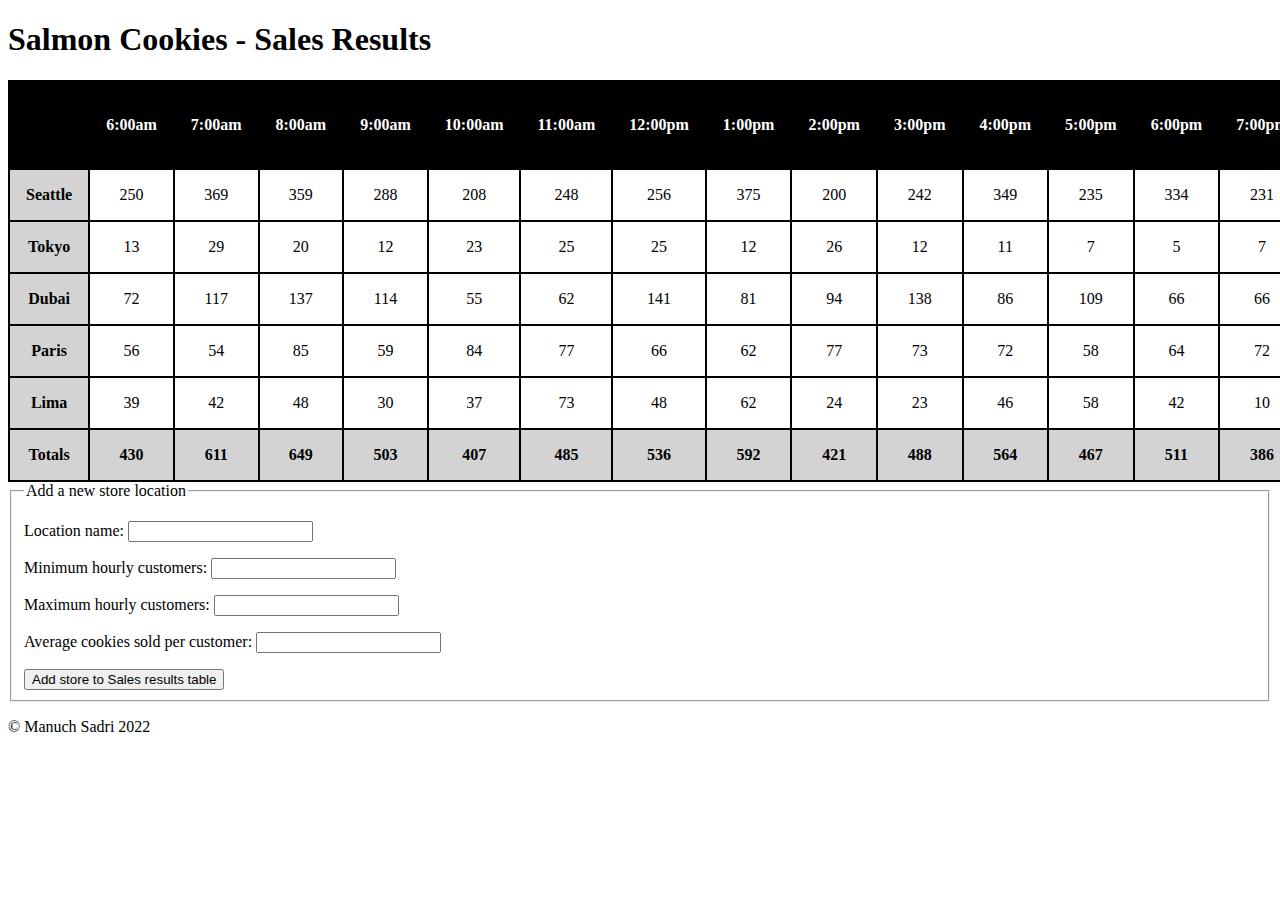
==== sales.html @ 5911518a "added form to sales.html to add new store location with event listener and handler in js/app.js. Sal" ====
<!DOCTYPE html>
<html lang="en">
<head>
    <meta charset="UTF-8">
    <meta http-equiv="X-UA-Compatible" content="IE=edge">
    <meta name="viewport" content="width=device-width, initial-scale=1.0">
    <link rel="stylesheet" href="css/style.css" type="text/css"/>
    <title>Salmon Cookies - Sales</title>
</head>
<body>

    <header>
        <h1>Salmon Cookies - Sales Results</h41></h>
    </header>

    <main>
        
        <table id="table">
            <thead class="rows" id="table-header">
            </thead>
        
            <tbody class="rows" id="table-body">
            </tbody>
        
            <tfoot class="rows" id="table-footer">
            </tfoot>
        </table>

        <form id="storeForm">
            <fieldset>
                <legend>Add a new store location</legend>
                
                <p>
                    <label>
                        Location name:
                        <input type="text" name="name" required/>
                    </label>
                </p>

                <p>
                    <label>
                        Minimum hourly customers:
                        <input type="number" name="minCust" required min="0"/>
                    </label>
                </p>

                
                <p>
                    <label>
                        Maximum hourly customers:
                        <input type="number" name="maxCust" required min="1"/>
                    </label>
                </p>

                <p>
                    <label>
                        Average cookies sold per customer:
                        <input type="number" name="avgQty" required min="1.0" step="0.1"/>
                    </label>
                </p>

                <input type="submit" value="Add store to Sales results table"/>
            </fieldset>
        </form>

        <script src="js/app.js"></script>
   
    </main>

    <footer>
        <p>&copy; Manuch Sadri 2022</p>
    </footer>

</body>
</html>
---- css/style.css ----
td {
    text-align: center;
}

table {
    margin: auto;
    border-spacing: 0px;
}

table, th, td {
    border: 1px solid black;
}

th, td {
    padding: 1rem;
}

#table-header{
    background-color: black;
    color: white;
}

#table-body th{
    background-color: lightgray;
}

#table-footer th{
    background-color: lightgray;
}
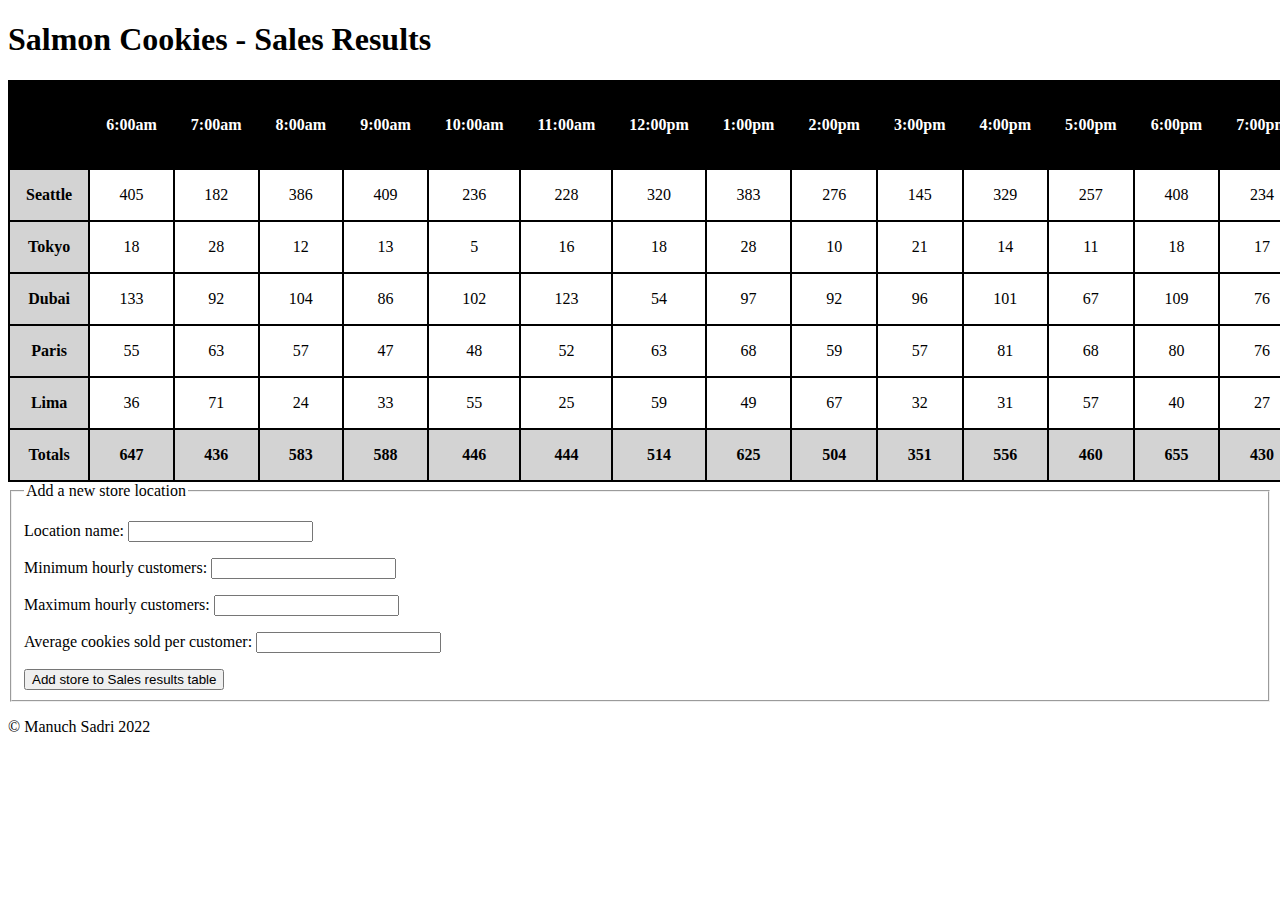
==== commit 9ba5ba6b: "fixed looping logic error creating duplicate rows and additional iterations of salesCalc() by removi" ====
--- a/sales.html
+++ b/sales.html
@@ -15,14 +15,14 @@
 
     <main>
         
-        <table id="table">
-            <thead class="rows" id="table-header">
+        <table>
+            <thead class="row" id="table-header">
             </thead>
         
-            <tbody class="rows" id="table-body">
+            <tbody class="row" id="table-body">
             </tbody>
         
-            <tfoot class="rows" id="table-footer">
+            <tfoot class="row" id="table-footer">
             </tfoot>
         </table>
 
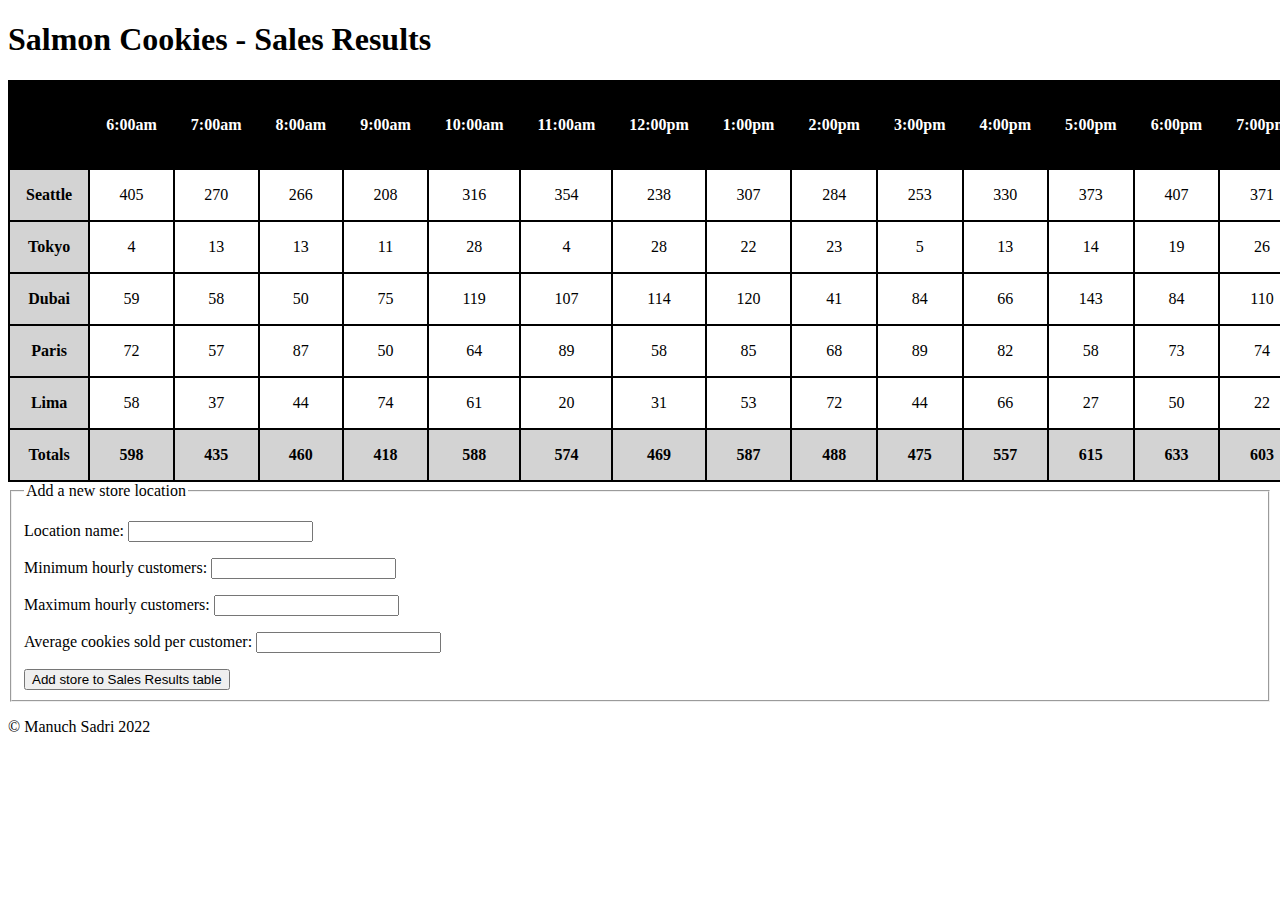
==== commit 2e9428ba: "add reset() for HTML form after submit" ====
--- a/sales.html
+++ b/sales.html
@@ -59,7 +59,7 @@
                     </label>
                 </p>
 
-                <input type="submit" value="Add store to Sales results table"/>
+                <input type="submit" value="Add store to Sales Results table"/>
             </fieldset>
         </form>
 
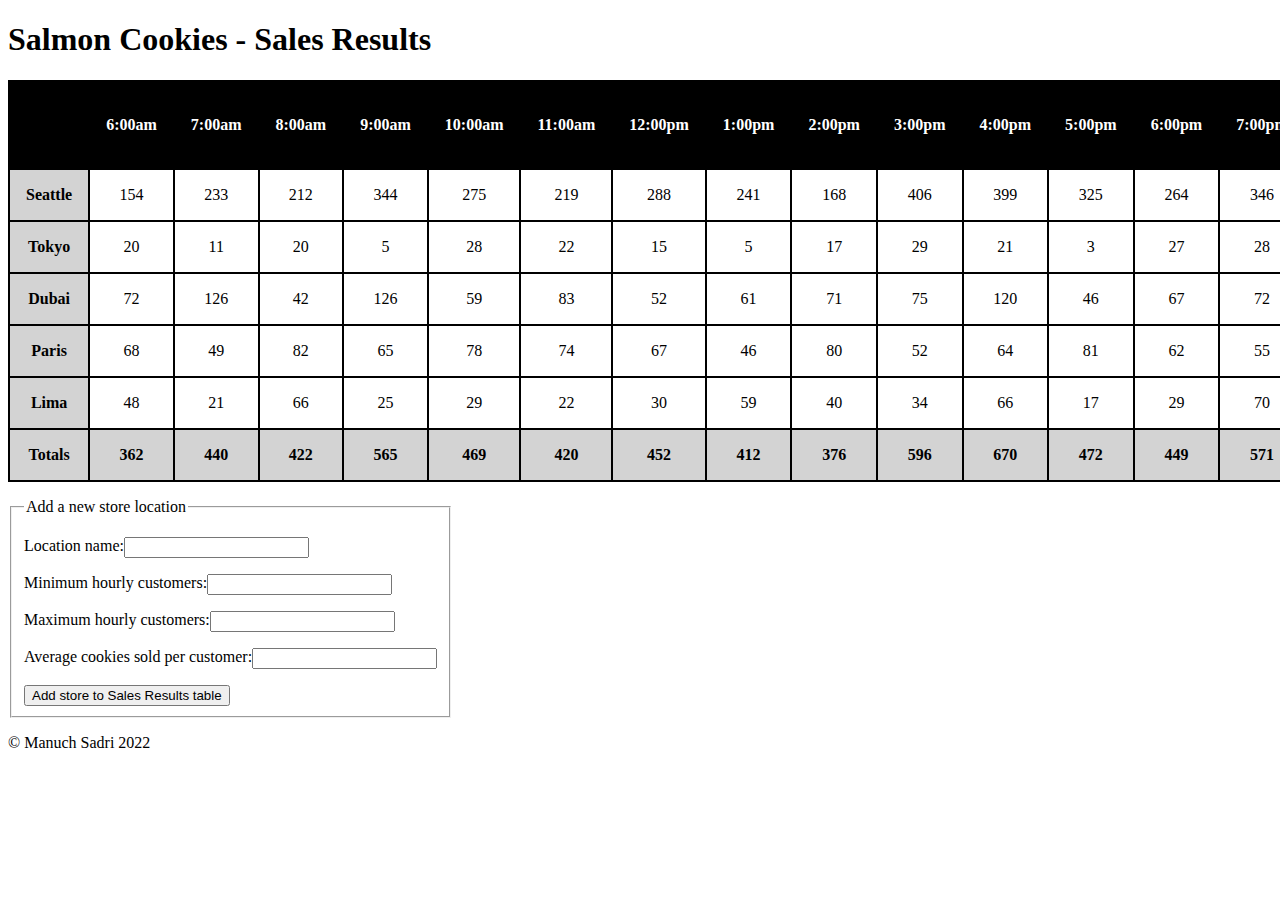
==== commit a5162f8b: "moved the sales report update steps into a new function reportUpdate()" ====
--- a/sales.html
+++ b/sales.html
@@ -30,34 +30,34 @@
             <fieldset>
                 <legend>Add a new store location</legend>
                 
-                <p>
+
                     <label>
                         Location name:
                         <input type="text" name="name" required/>
                     </label>
-                </p>
 
-                <p>
+
+
                     <label>
                         Minimum hourly customers:
                         <input type="number" name="minCust" required min="0"/>
                     </label>
-                </p>
+
 
                 
-                <p>
+
                     <label>
                         Maximum hourly customers:
                         <input type="number" name="maxCust" required min="1"/>
                     </label>
-                </p>
 
-                <p>
+
+
                     <label>
                         Average cookies sold per customer:
                         <input type="number" name="avgQty" required min="1.0" step="0.1"/>
                     </label>
-                </p>
+
 
                 <input type="submit" value="Add store to Sales Results table"/>
             </fieldset>
--- a/css/style.css
+++ b/css/style.css
@@ -3,7 +3,7 @@
 }
 
 table {
-    margin: auto;
+    /* margin: auto; */
     border-spacing: 0px;
 }
 
@@ -26,4 +26,25 @@
 
 #table-footer th{
     background-color: lightgray;
-}+}
+
+form{
+    display: flex;
+    flex-direction: column;
+    align-items: left;
+    margin-top: 1rem;
+    width:fit-content;
+}
+
+form label{
+    display: flex;
+    /* flex-direction: column; */
+    flex-direction: row;
+    align-items: left;
+    margin-top: 1rem;
+    /* width: 10rem; */
+}
+
+input[type=submit] {
+    margin-top: 1rem;
+}
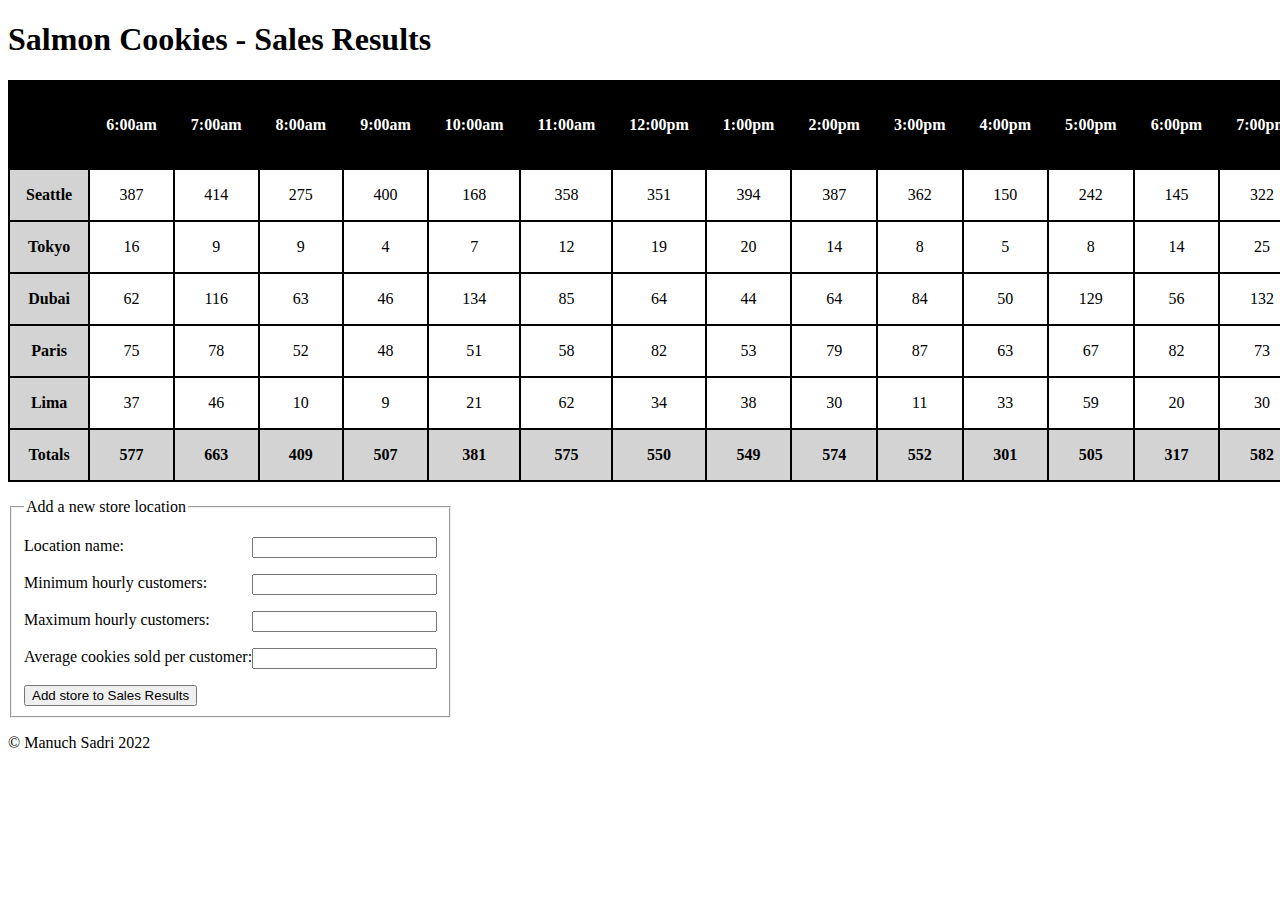
==== commit e98c8981: "added input normalization function for user entered location name. Final commit of base Class 09 ass" ====
--- a/sales.html
+++ b/sales.html
@@ -30,36 +30,27 @@
             <fieldset>
                 <legend>Add a new store location</legend>
                 
-
                     <label>
                         Location name:
                         <input type="text" name="name" required/>
                     </label>
-
-
 
                     <label>
                         Minimum hourly customers:
                         <input type="number" name="minCust" required min="0"/>
                     </label>
 
-
-                
-
                     <label>
                         Maximum hourly customers:
                         <input type="number" name="maxCust" required min="1"/>
                     </label>
-
-
 
                     <label>
                         Average cookies sold per customer:
                         <input type="number" name="avgQty" required min="1.0" step="0.1"/>
                     </label>
 
-
-                <input type="submit" value="Add store to Sales Results table"/>
+                <input type="submit" value="Add store to Sales Results"/>
             </fieldset>
         </form>
 
--- a/css/style.css
+++ b/css/style.css
@@ -38,11 +38,11 @@
 
 form label{
     display: flex;
-    /* flex-direction: column; */
+    flex-direction: column;
     flex-direction: row;
     align-items: left;
     margin-top: 1rem;
-    /* width: 10rem; */
+    justify-content: space-between;
 }
 
 input[type=submit] {
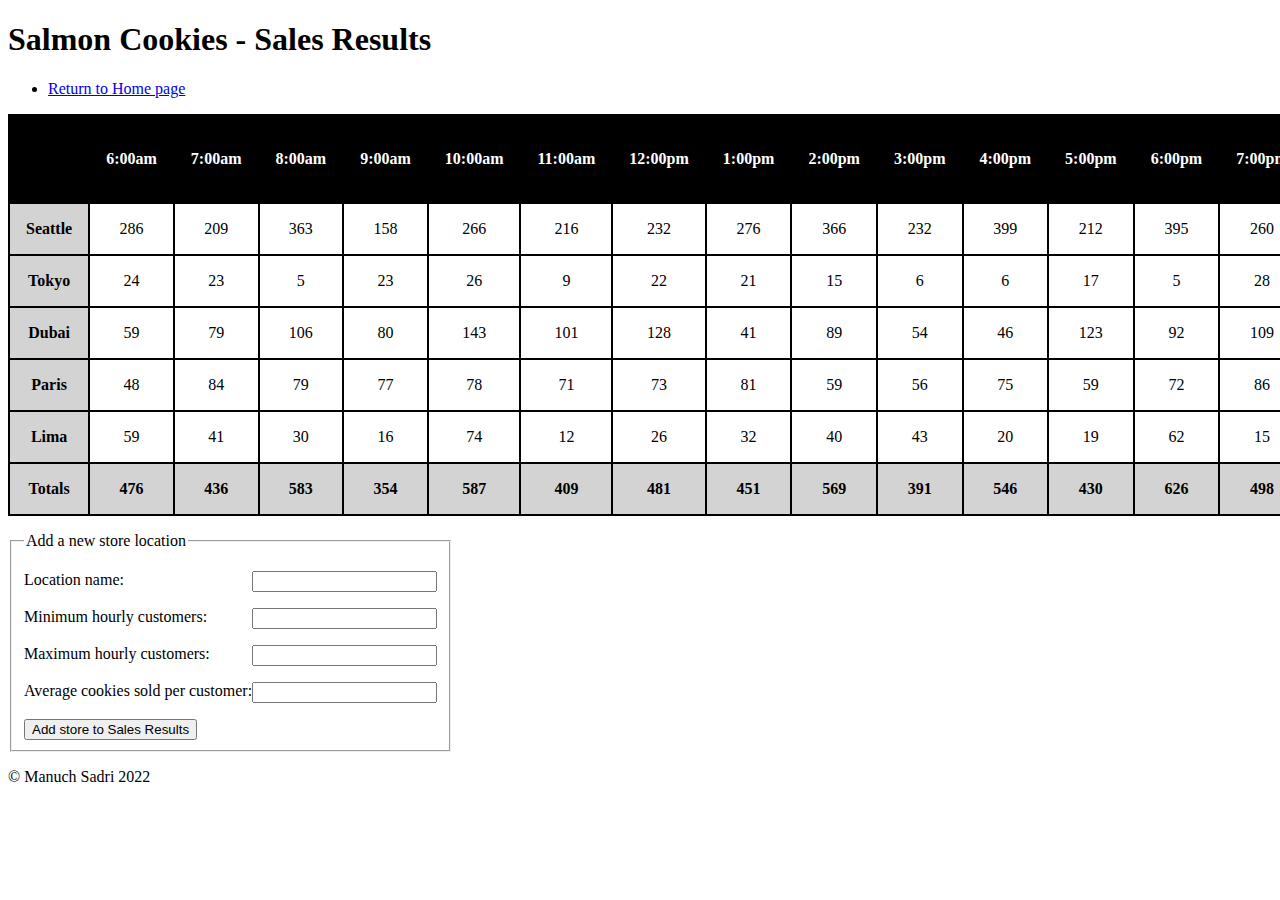
==== commit f7df0ccb: "added Number() to variable declarations (lines 123-125) to force conversion from string to number va" ====
--- a/sales.html
+++ b/sales.html
@@ -10,7 +10,12 @@
 <body>
 
     <header>
-        <h1>Salmon Cookies - Sales Results</h41></h>
+        <h1>Salmon Cookies - Sales Results</h1></h>
+        <nav>
+            <ul>
+                <li><a href="index.html" target="_blank">Return to Home page</a></li>
+            </ul>
+        </nav>
     </header>
 
     <main>
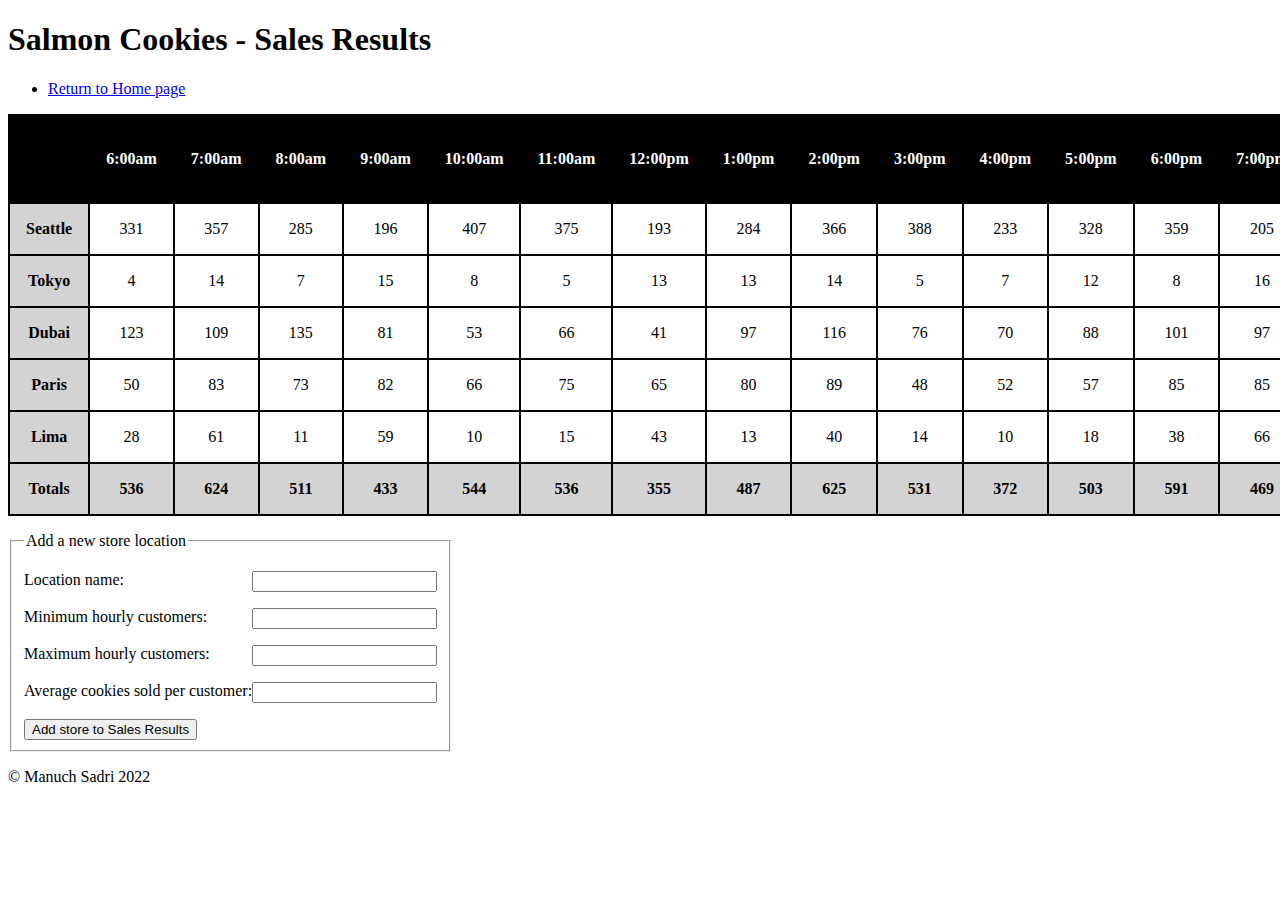
==== commit a752a5c8: "updated index.html with location and contact info. Renamed css files." ====
--- a/sales.html
+++ b/sales.html
@@ -4,7 +4,7 @@
     <meta charset="UTF-8">
     <meta http-equiv="X-UA-Compatible" content="IE=edge">
     <meta name="viewport" content="width=device-width, initial-scale=1.0">
-    <link rel="stylesheet" href="css/style.css" type="text/css"/>
+    <link rel="stylesheet" href="css/sales.css" type="text/css"/>
     <title>Salmon Cookies - Sales</title>
 </head>
 <body>
--- a/css/sales.css
+++ b/css/sales.css
@@ -0,0 +1,50 @@
+td {
+    text-align: center;
+}
+
+table {
+    /* margin: auto; */
+    border-spacing: 0px;
+}
+
+table, th, td {
+    border: 1px solid black;
+}
+
+th, td {
+    padding: 1rem;
+}
+
+#table-header{
+    background-color: black;
+    color: white;
+}
+
+#table-body th{
+    background-color: lightgray;
+}
+
+#table-footer th{
+    background-color: lightgray;
+}
+
+form{
+    display: flex;
+    flex-direction: column;
+    align-items: left;
+    margin-top: 1rem;
+    width:fit-content;
+}
+
+form label{
+    display: flex;
+    flex-direction: column;
+    flex-direction: row;
+    align-items: left;
+    margin-top: 1rem;
+    justify-content: space-between;
+}
+
+input[type=submit] {
+    margin-top: 1rem;
+}
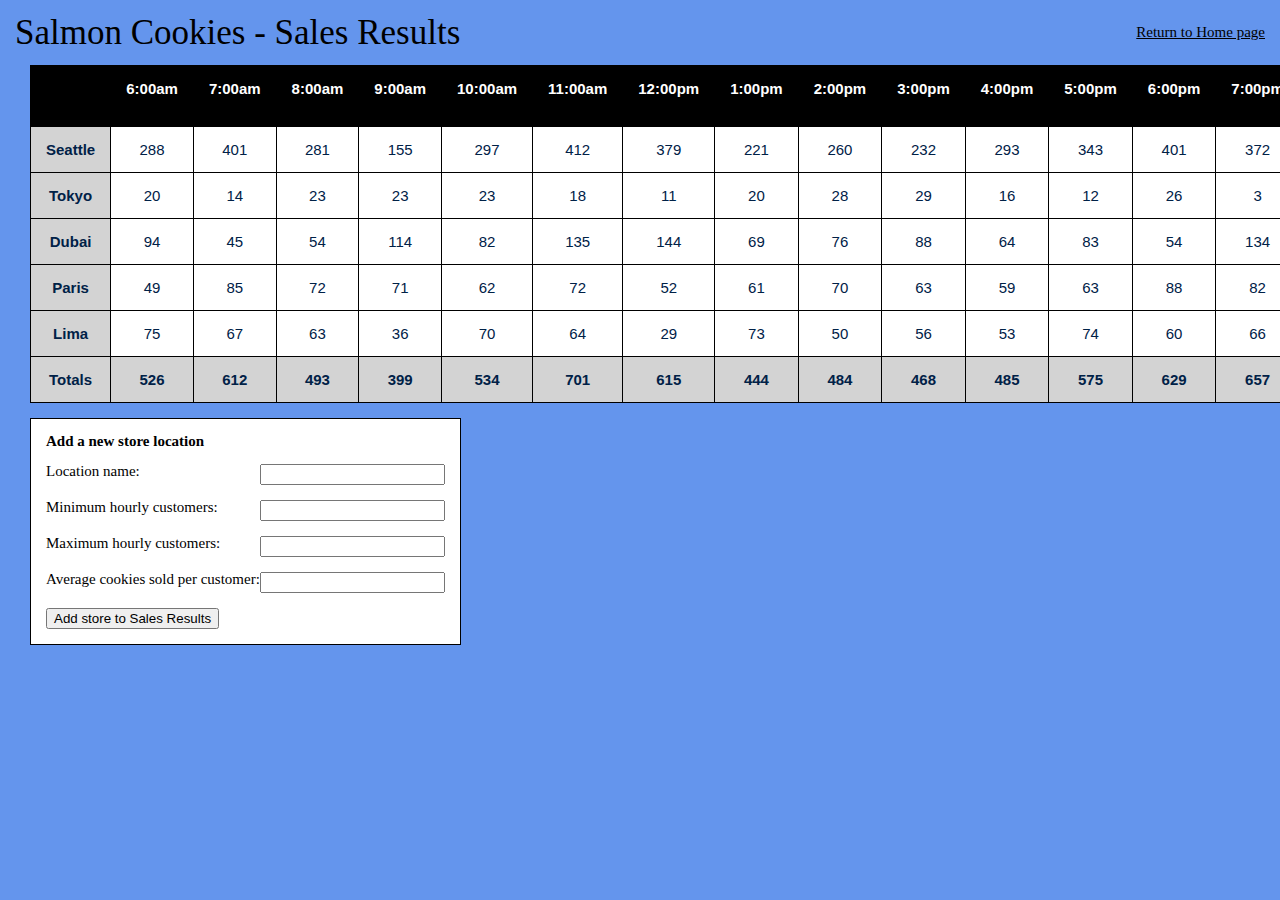
==== commit 22cc3787: "revised CSS styling for both index and sales.html" ====
--- a/sales.html
+++ b/sales.html
@@ -4,6 +4,7 @@
     <meta charset="UTF-8">
     <meta http-equiv="X-UA-Compatible" content="IE=edge">
     <meta name="viewport" content="width=device-width, initial-scale=1.0">
+    <link rel="stylesheet" href="css/reset.css" type="text/css"/>
     <link rel="stylesheet" href="css/sales.css" type="text/css"/>
     <title>Salmon Cookies - Sales</title>
 </head>
@@ -13,13 +14,15 @@
         <h1>Salmon Cookies - Sales Results</h1></h>
         <nav>
             <ul>
-                <li><a href="index.html" target="_blank">Return to Home page</a></li>
+                <li><a href="index.html">Return to Home page</a></li>
             </ul>
         </nav>
     </header>
 
     <main>
         
+        <div>
+
         <table>
             <thead class="row" id="table-header">
             </thead>
@@ -59,13 +62,13 @@
             </fieldset>
         </form>
 
+        </div>
+
         <script src="js/app.js"></script>
    
     </main>
 
-    <footer>
-        <p>&copy; Manuch Sadri 2022</p>
-    </footer>
+    <footer></footer>
 
 </body>
 </html>
--- a/css/sales.css
+++ b/css/sales.css
@@ -1,10 +1,43 @@
+html {
+    font-family:Georgia, 'Times New Roman', Times, serif;
+    font-size: 15px;
+    background-color: #6495ed;
+}
+
+header {
+    display: flex;
+    flex-direction: row;
+    justify-content: space-between;
+    padding: 1rem;
+    align-items: center;
+
+}
+
+h1 {
+    font-size: 35px;
+}
+
+a {
+    color: black;
+}
+
+div {
+    display: flex;
+    flex-direction: column;
+    padding: 2rem;
+
+}
+
 td {
     text-align: center;
+    background-color: white;
+    color: #002147;
 }
 
 table {
-    /* margin: auto; */
     border-spacing: 0px;
+    font-family: Arial, Helvetica, sans-serif;
+    margin-top: -2rem;
 }
 
 table, th, td {
@@ -15,9 +48,15 @@
     padding: 1rem;
 }
 
-#table-header{
+th {
+    font-weight: bold;
+    color: #002147;
+}
+
+#table-header th{
     background-color: black;
     color: white;
+    vertical-align: center;
 }
 
 #table-body th{
@@ -26,6 +65,7 @@
 
 #table-footer th{
     background-color: lightgray;
+    color: #002147;
 }
 
 form{
@@ -34,6 +74,13 @@
     align-items: left;
     margin-top: 1rem;
     width:fit-content;
+    border: 1px solid black;
+    padding: 1rem;
+    background-color: white;
+}
+
+form legend {
+    font-weight: bold;
 }
 
 form label{
